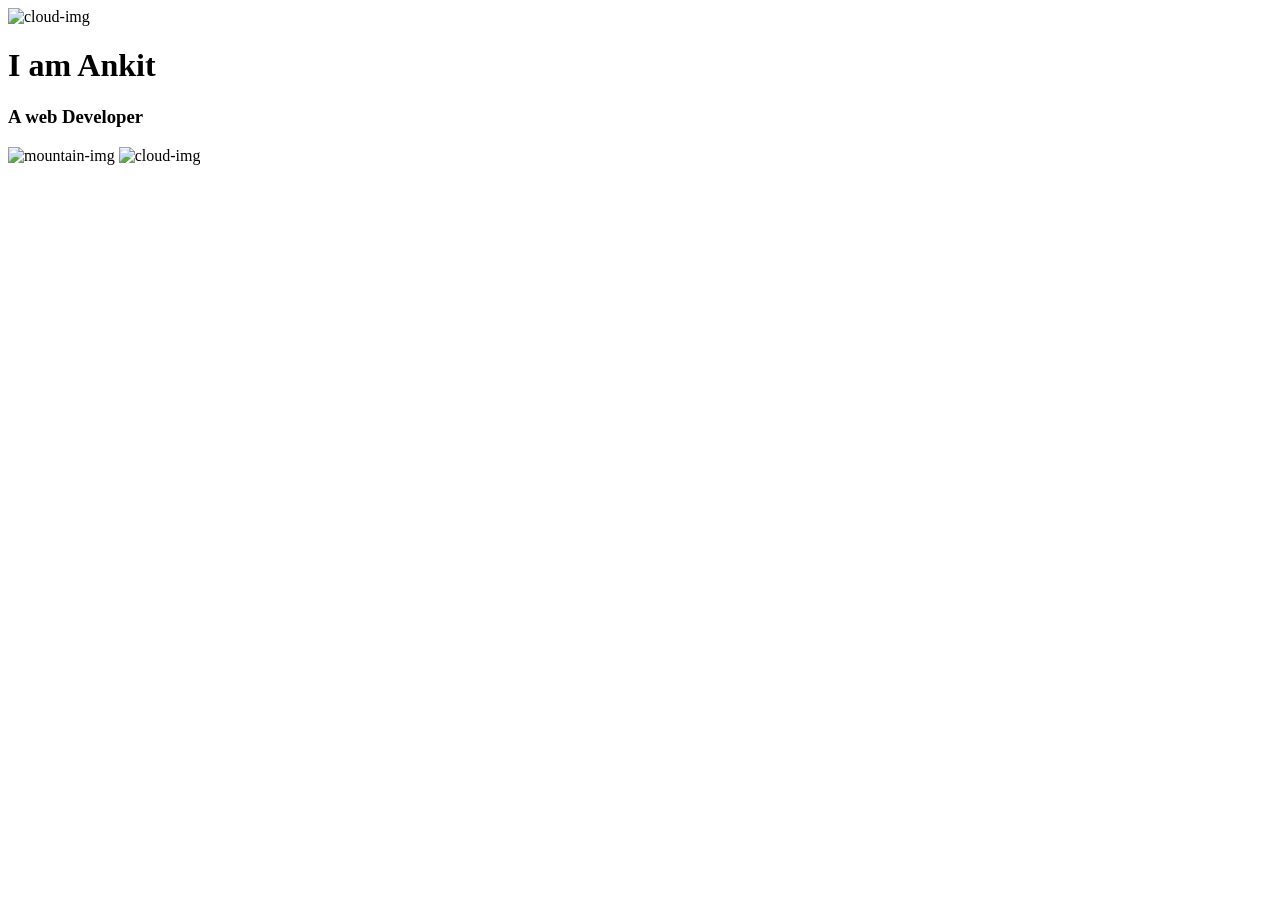
==== CSS-Mysite/index.html @ 92ffbbb2 "css files  starting project" ====
<!DOCTYPE html>
<html lang="en">
<head>
    <meta charset="UTF-8">
    <meta name="viewport" content="width=device-width, initial-scale=1.0">
    <title>Ankit Bijlwan</title>
</head>
<link rel="stylesheet" href="/css/styles.css">
<link rel="favicon" href="favicon.ico?v=2">
<body>
   <img src="/img/cloud.png" alt="cloud-img">
    <div class="top-container">
        <h1>I am Ankit</h1>
        <h3>A web Developer</h3>
        <img src="/img/mountain.png" alt="mountain-img">
        <img src="/img/cloud.png" alt="cloud-img">

    </div>

    <div class="middle-container">
        
    </div>
    <div class="bottom-container">

    </div>
</body>
</html>
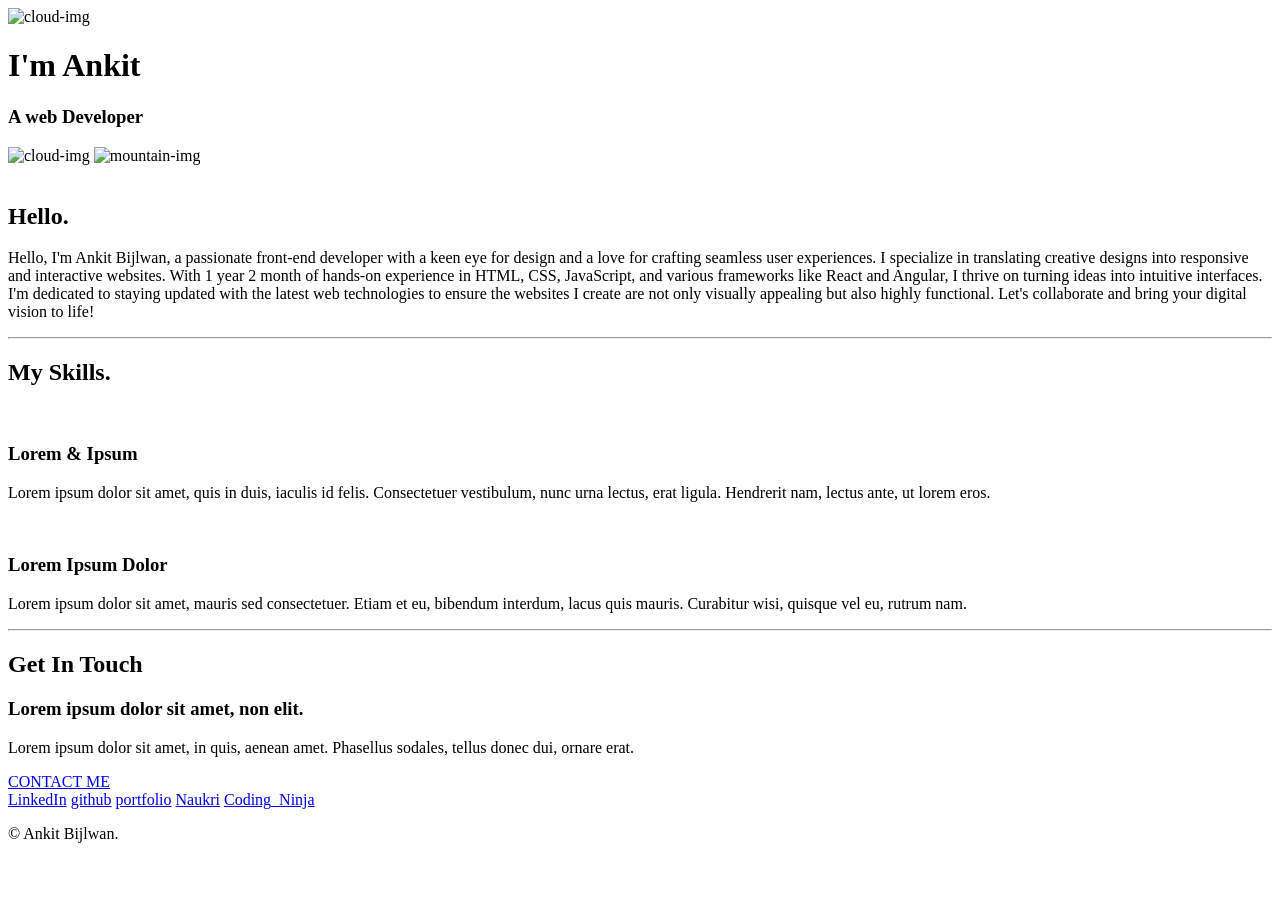
==== commit b7950a9a: "entering details" ====
--- a/CSS-Mysite/index.html
+++ b/CSS-Mysite/index.html
@@ -4,24 +4,66 @@
     <meta charset="UTF-8">
     <meta name="viewport" content="width=device-width, initial-scale=1.0">
     <title>Ankit Bijlwan</title>
+    <link rel="stylesheet" href="/css/styles.css">
+
+    <link rel="preconnect" href="https://fonts.googleapis.com">
+<link rel="preconnect" href="https://fonts.gstatic.com" crossorigin>
+<link href="https://fonts.googleapis.com/css2?family=Merriweather:ital@1&family=Montserrat&family=Sacramento&display=swap" rel="stylesheet">
+
 </head>
-<link rel="stylesheet" href="/css/styles.css">
 <link rel="favicon" href="favicon.ico?v=2">
+
 <body>
-   <img src="/img/cloud.png" alt="cloud-img">
     <div class="top-container">
-        <h1>I am Ankit</h1>
-        <h3>A web Developer</h3>
-        <img src="/img/mountain.png" alt="mountain-img">
-        <img src="/img/cloud.png" alt="cloud-img">
+       <img class="top-cloud" src="/img/cloud.png" alt="cloud-img">
+<h1>I'm Ankit</h1>
+<h3>A web <span class="dev">Dev</span>eloper</h3>
+<img class="bottom-cloud" src="/img/cloud.png" alt="cloud-img">
+<img src="/img/mountain.png" alt="mountain-img">
+    </div>
+    <div class="middle-container">
+        <div class="profile">
+          <img src="" alt="">
+          <h2>Hello.</h2>
+          <p> Hello, I'm Ankit Bijlwan, a passionate front-end developer with a keen eye for design and a love for crafting seamless user experiences.
+            I specialize in translating creative designs into responsive and interactive websites. With 1 year 2 month of hands-on experience in HTML, CSS, JavaScript, and various frameworks like React and Angular, I thrive on turning ideas into intuitive interfaces. I'm dedicated to staying updated with the latest web technologies to ensure the websites I create are not 
+      only visually appealing but also highly functional. 
+            Let's collaborate and bring your digital vision to life!
+      </p>
+        </div>
+        <hr>
+        <div class="skills">
+          <h2>My Skills.</h2>
+          <div class="skill-row">
+            <img class="" src="" alt="">
+            <h3>Lorem & Ipsum</h3>
+            <p>Lorem ipsum dolor sit amet, quis in duis, iaculis id felis. Consectetuer vestibulum, nunc urna lectus, erat ligula. Hendrerit nam, lectus ante, ut lorem eros.</p>
+          </div>
+          <div class="skill-row">
+            <img class="" src="" alt="">
+            <h3>Lorem Ipsum Dolor</h3>
+            <p>Lorem ipsum dolor sit amet, mauris sed consectetuer. Etiam et eu, bibendum interdum, lacus quis mauris. Curabitur wisi, quisque vel eu, rutrum nam.</p>
+          </div>
+        </div>
+        <hr>
+        <div class="contact-me">
+          <h2>Get In Touch</h2>
+          <h3>Lorem ipsum dolor sit amet, non elit.</h3>
+          <p>Lorem ipsum dolor sit amet, in quis, aenean amet. Phasellus sodales, tellus donec dui, ornare erat.</p>
+          <a class="btn" href="mailto:bijlwan07ankit@gmail.com">CONTACT ME</a>
+        </div>
+      </div>
+      
+      
+      <div class="bottom-container">
+        <a class="footer-link" href="https://www.linkedin.com/in/ankit-bijlwan-699611b0/">LinkedIn</a>
+        <a class="footer-link" href="https://github.com/bijlwan07ankit">github</a>
+        <a class="footer-link" href="https://www.crio.do/learn/portfolio/bijlwan07ankit/?edit=true">portfolio</a>
+        <a class="footer-link" href="//www.naukri.com/mnjuser/profile?id=&altresid">Naukri</a>
+        <a class="footer-link" href="https://www.codingninjas.com/studio/profile/bijlwan07ankit">Coding_Ninja</a>
+        <p>© Ankit Bijlwan.</p>
+      </div>
+      
+</body>
+</html>
 
-    </div>
-
-    <div class="middle-container">
-        
-    </div>
-    <div class="bottom-container">
-
-    </div>
-</body>
-</html>
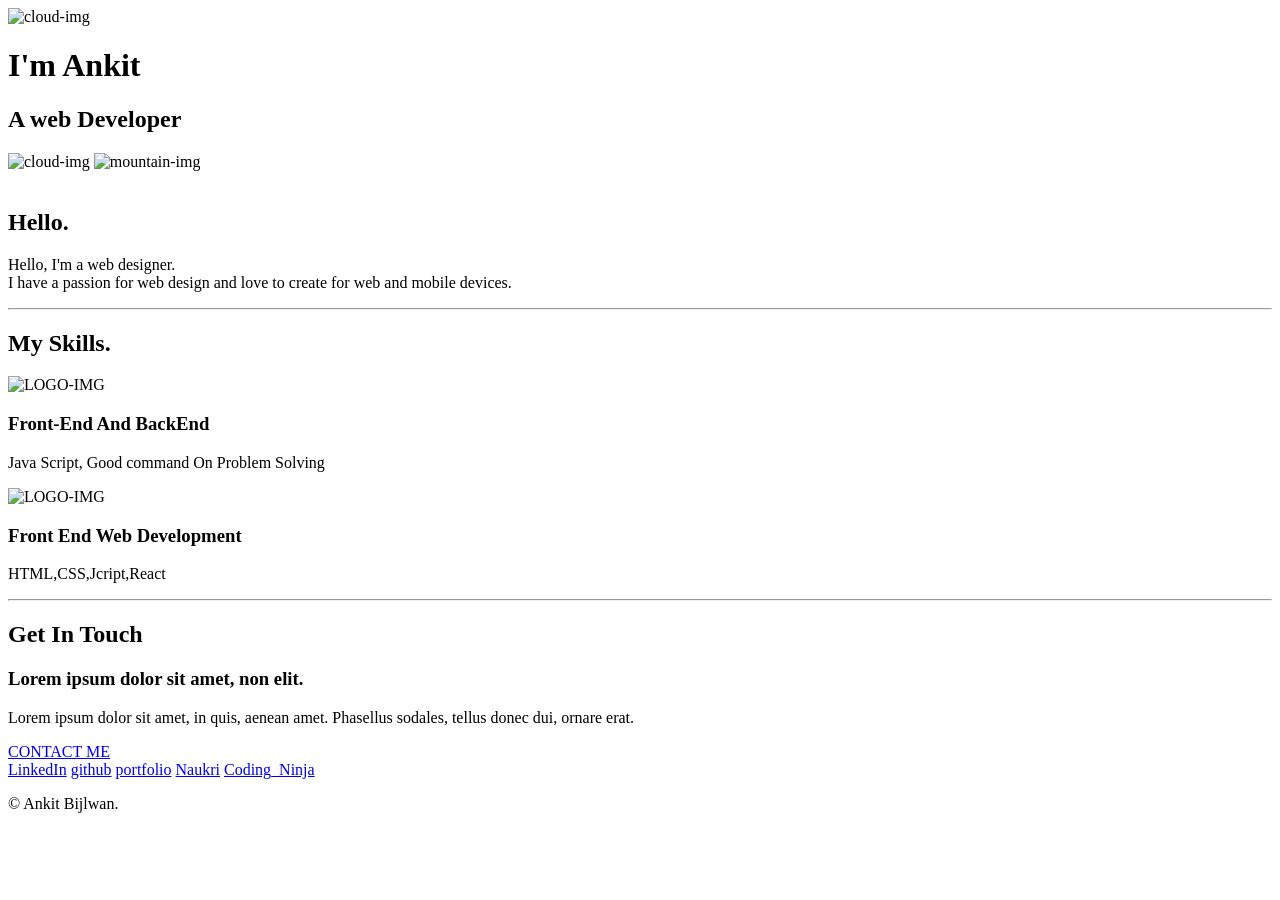
==== commit 57fd5b4d: "finalizing the project" ====
--- a/CSS-Mysite/index.html
+++ b/CSS-Mysite/index.html
@@ -17,35 +17,32 @@
     <div class="top-container">
        <img class="top-cloud" src="/img/cloud.png" alt="cloud-img">
 <h1>I'm Ankit</h1>
-<h3>A web <span class="dev">Dev</span>eloper</h3>
+<h2>A web <span class="dev">Dev</span>eloper</h2>
 <img class="bottom-cloud" src="/img/cloud.png" alt="cloud-img">
 <img src="/img/mountain.png" alt="mountain-img">
     </div>
     <div class="middle-container">
         <div class="profile">
-          <img src="" alt="">
+          <img src="/img/profile_pic.png" alt="">
           <h2>Hello.</h2>
-          <p> Hello, I'm Ankit Bijlwan, a passionate front-end developer with a keen eye for design and a love for crafting seamless user experiences.
-            I specialize in translating creative designs into responsive and interactive websites. With 1 year 2 month of hands-on experience in HTML, CSS, JavaScript, and various frameworks like React and Angular, I thrive on turning ideas into intuitive interfaces. I'm dedicated to staying updated with the latest web technologies to ensure the websites I create are not 
-      only visually appealing but also highly functional. 
-            Let's collaborate and bring your digital vision to life!
-      </p>
+          <p class="intro"> Hello, I'm a web designer.<br>I have a passion for web design and love to create for web and mobile devices. 
+            </p>
         </div>
         <hr>
+
         <div class="skills">
           <h2>My Skills.</h2>
           <div class="skill-row">
-            <img class="" src="" alt="">
-            <h3>Lorem & Ipsum</h3>
-            <p>Lorem ipsum dolor sit amet, quis in duis, iaculis id felis. Consectetuer vestibulum, nunc urna lectus, erat ligula. Hendrerit nam, lectus ante, ut lorem eros.</p>
-          </div>
+            <img class="" src="/img/computer.png" alt="LOGO-IMG">
+            <h3>Front-End And BackEnd</h3>
+            <p>Java Script, Good command On Problem Solving</div>
           <div class="skill-row">
-            <img class="" src="" alt="">
-            <h3>Lorem Ipsum Dolor</h3>
-            <p>Lorem ipsum dolor sit amet, mauris sed consectetuer. Etiam et eu, bibendum interdum, lacus quis mauris. Curabitur wisi, quisque vel eu, rutrum nam.</p>
-          </div>
+            <img class="" src="/img/web_design.png" alt="LOGO-IMG">
+            <h3>Front End Web Development</h3>
+            <p>HTML,CSS,Jcript,React</div>
         </div>
         <hr>
+        
         <div class="contact-me">
           <h2>Get In Touch</h2>
           <h3>Lorem ipsum dolor sit amet, non elit.</h3>
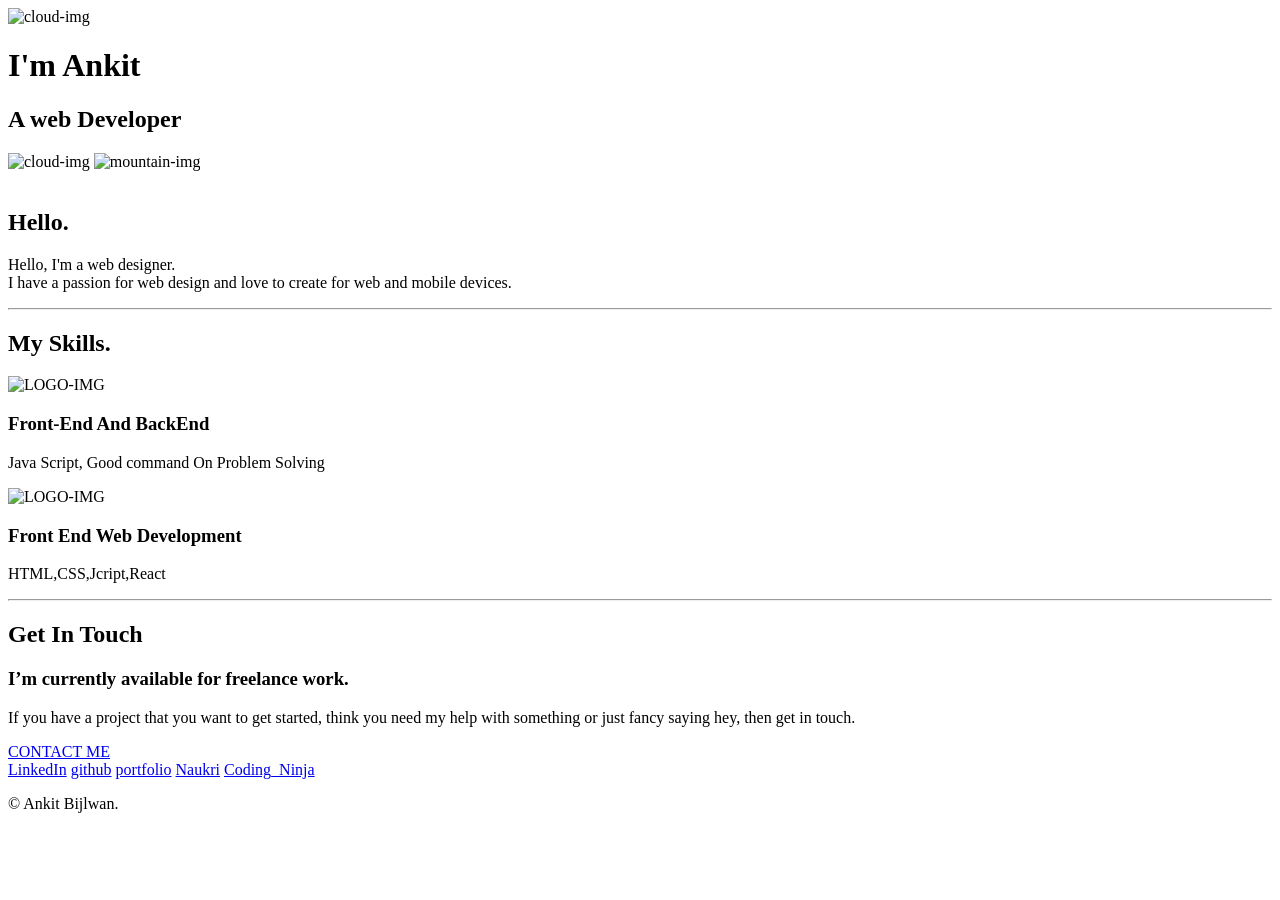
==== commit 1ce59b34: "contact me add" ====
--- a/CSS-Mysite/index.html
+++ b/CSS-Mysite/index.html
@@ -43,22 +43,21 @@
         </div>
         <hr>
         
-        <div class="contact-me">
-          <h2>Get In Touch</h2>
-          <h3>Lorem ipsum dolor sit amet, non elit.</h3>
-          <p>Lorem ipsum dolor sit amet, in quis, aenean amet. Phasellus sodales, tellus donec dui, ornare erat.</p>
-          <a class="btn" href="mailto:bijlwan07ankit@gmail.com">CONTACT ME</a>
+        <div class="I can help.">
+            <h2>Get In Touch</h2>
+            <h3>I’m currently available for freelance work.</h3>
+            <p class="contact-massage">If you have a project that you want to get started, think you need my help with something or just fancy saying hey, then get in touch.</p>
+            <a class="btn" href="mailto:bijlwan07ankit@gmail.com">CONTACT ME</a>
+          </div>
         </div>
-      </div>
-      
-      
+            
       <div class="bottom-container">
         <a class="footer-link" href="https://www.linkedin.com/in/ankit-bijlwan-699611b0/">LinkedIn</a>
         <a class="footer-link" href="https://github.com/bijlwan07ankit">github</a>
         <a class="footer-link" href="https://www.crio.do/learn/portfolio/bijlwan07ankit/?edit=true">portfolio</a>
         <a class="footer-link" href="//www.naukri.com/mnjuser/profile?id=&altresid">Naukri</a>
         <a class="footer-link" href="https://www.codingninjas.com/studio/profile/bijlwan07ankit">Coding_Ninja</a>
-        <p>© Ankit Bijlwan.</p>
+        <p class="copyright">© Ankit Bijlwan.</p>
       </div>
       
 </body>
